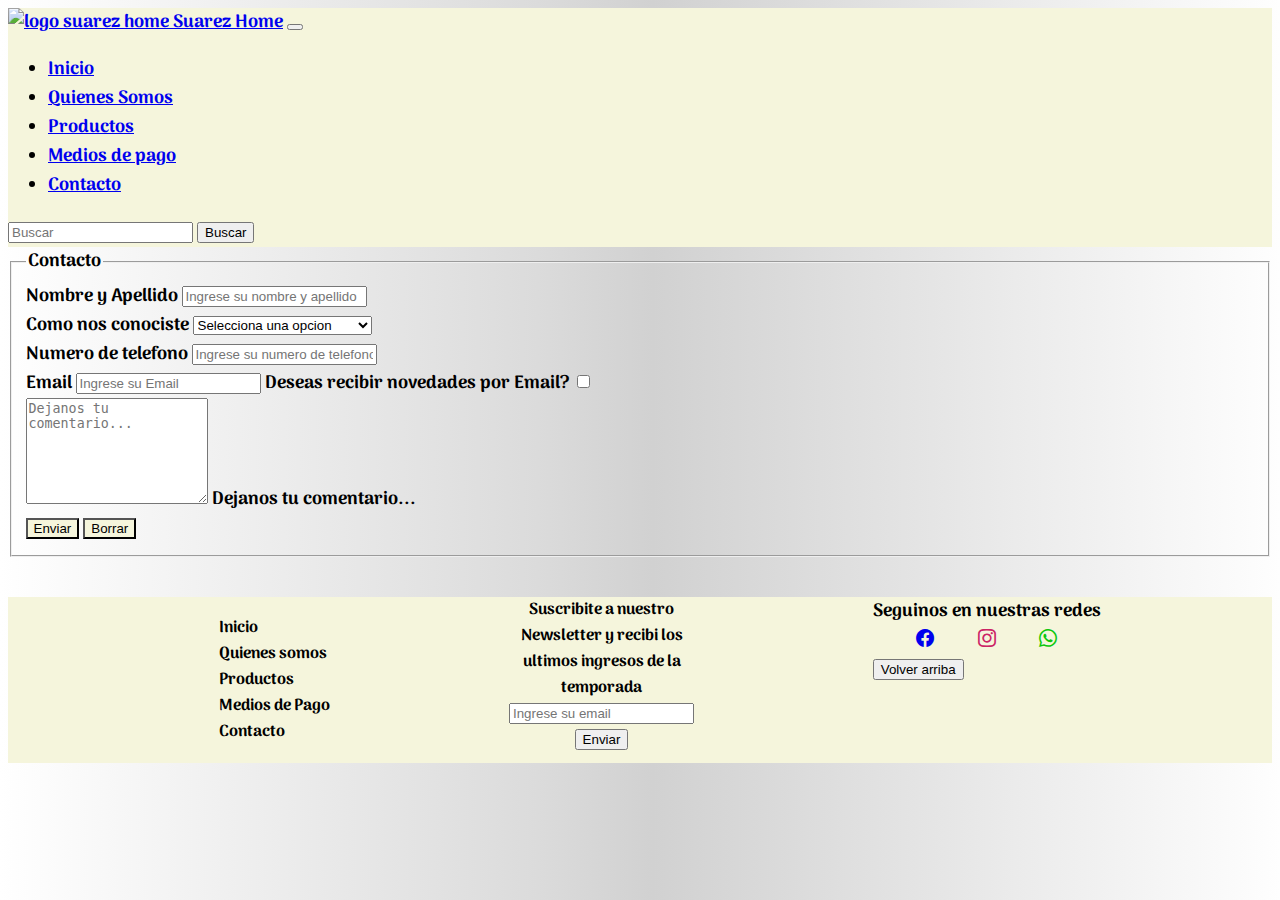
==== PAGES/contacto.html @ 912a1e44 "aplico bootstrap y responsive a todo el proyecto" ====
<!DOCTYPE html>
<html lang="en">
<head>
    <meta charset="UTF-8">
    <meta http-equiv="X-UA-Compatible" content="IE=edge">
    <meta name="viewport" content="width=device-width, initial-scale=1.0">
    <link href="https://cdn.jsdelivr.net/npm/bootstrap@5.2.0/dist/css/bootstrap.min.css" rel="stylesheet" integrity="sha384-gH2yIJqKdNHPEq0n4Mqa/HGKIhSkIHeL5AyhkYV8i59U5AR6csBvApHHNl/vI1Bx" crossorigin="anonymous">
    <link rel="stylesheet" href="https://cdn.jsdelivr.net/npm/bootstrap-icons@1.9.1/font/bootstrap-icons.css">
    <link rel="stylesheet" href="../style.css">
    <link rel="shortcut icon" href="../Imagenes/logo 2.jpg">
    <title>Contacto</title>
</head>
<body>
    <header>
        <nav class="navbar navbar-expand-lg bg-beige">
            <div class="container-fluid">
              <a class="navbar-brand"  href="../index.html"> <img src="../Imagenes/icon2.jpg"  width="60" height="60" alt="logo suarez home"> Suarez Home</a>
              <button class="navbar-toggler" type="button" data-bs-toggle="collapse" data-bs-target="#navbarSupportedContent" aria-controls="navbarSupportedContent" aria-expanded="false" aria-label="Toggle navigation">
                <span class="navbar-toggler-icon"></span>
              </button>
              <div class="collapse navbar-collapse" id="navbarSupportedContent">
                <ul class="navbar-nav me-auto mb-2 mb-lg-0">
                  <li class="nav-item">
                    <a class="nav-link active" aria-current="page" href="../index.html">Inicio</a>
                  </li>
                  <li class="nav-item">
                    <a class="nav-link" href="./quienes somos.html">Quienes Somos</a>
                  </li>
                  <li class="nav-item">
                    <a class="nav-link" href="./productos.html">Productos</a>
                  </li> 
                  <li class="nav-item">
                    <a class="nav-link" href="./medios de pago.html">Medios de pago</a>
                  </li>
                  <li class="nav-item">
                    <a class="nav-link" href="./contacto.html">Contacto</a>
                  </li>
                </ul>
                <form class="d-flex" role="search">
                  <input class="form-control me-2" type="search" placeholder="Buscar" aria-label="Buscar">
                  <button class="btn btn-outline-success" type="submit">Buscar</button>
                </form>
              </div>
            </div>
        </nav>
    
    </header> 
<main class="container">
    <form method="post">
        <fieldset>
          <legend class="mt-4 fs-3">Contacto</legend>
          <form class="row g-3 ">
            <div class="col-6 mt-4">
                <label for="inputAddress2" class="form-label">Nombre y Apellido</label>
                <input type="text" class="form-control fw-bold" id="inputAddress2" placeholder="Ingrese su nombre y apellido">
              </div>
              <div class="col-md-4 mt-4">
                <label for="inputState" class="form-label">Como nos conociste</label>
                <select id="inputState" class="form-select fw-bold">
                  <option selected>Selecciona una opcion</option>
                  <option>Redes</option>
                  <option>Recomendado por amigos</option>
                  <option>Otro</option>
                </select>
              </div>
              <div class="col-6 mt-4">
                <label for="inputAddress" class="form-label">Numero de telefono</label>
                <input type="text" class="form-control fw-bold " id="inputAddress" placeholder="Ingrese su numero de telefono">
              </div>
            <div class="col-md-6 mt-4">
              <label for="inputEmail4" class="form-label">Email</label>
              <input type="email" class="form-control fw-bold" id="inputEmail4" placeholder="Ingrese su Email">
              <label class="form-check-label" for="gridCheck">
                Deseas recibir novedades por Email?
              </label>
              <input class="form-check-input" type="checkbox" id="gridCheck">
            </div>
        
            <div class="col-8 mt-4 form-floating">
                <textarea class="form-control fw-bold " placeholder="Dejanos tu comentario..." id="floatingTextarea2" style="height: 100px"></textarea>
                <label for="floatingTextarea2"> Dejanos tu comentario...</label>
              </div>
            <div class="col-12">
              <button type="submit" class="btn bg-beige fw-bold mt-4">Enviar</button>
              <input class="btn bg-beige fw-bold mt-4" type="reset" value="Borrar">
            </div>
            
            
          </form>
        </fieldset>
    </form>
</main>

<footer class="footer">
    <ul>
    <li><a href="../index.html">Inicio</a></li>
    <li><a href="./quienes somos.html">Quienes somos</a></li>
    <li><a href="./productos.html">Productos</a></li>
    <li><a href="./medios de pago.html">Medios de Pago</a></li>
    <li><a href="./contacto.html">Contacto</a></li>
    </ul>
    <div class="footer-redes">Suscribite a nuestro Newsletter
                    y recibi los ultimos ingresos de la temporada
      <div class="input-group mb-3">
      <input type="text" class="form-control" placeholder="Ingrese su email" aria-label="Ingrese su email" aria-describedby="button-addon2">
      <button class="btn btn-outline-secondary" type="button" id="button-addon2">Enviar</button>
    </div>
    </div>
    <div class="logo-redes">
             Seguinos en nuestras redes 
    <div class="logos"> 
         <a href="https://es-la.facebook.com/" target="_blank"><i class="bi bi-facebook fs-4"></i></a>     
         <a href="https://instagram.com/suarez_home?igshid=YmMyMTA2M2Y=" target="_blank"><i class="bi bi-instagram fs-4"></i> </a>  
         <a href="https://api.whatsapp.com/send?phone=541122828166" target="_blank"><i class="bi bi-whatsapp fs-4"></i></a>         
    </div>      
        <a href="../PAGES/contacto.html" > <button type="button" class="btn btn-outline-secondary fw-bold">Volver arriba</button></a> 
    </div> 
  
    <div class="btn-whatsapp">
      <a href="https://api.whatsapp.com/send?phone=541122828166" target="_blank">
      <img src="http://s2.accesoperu.com/logos/btn_whatsapp.png" alt="">
      </a>
      </div>        
  </footer>
    
<script src="https://cdn.jsdelivr.net/npm/bootstrap@5.2.0/dist/js/bootstrap.bundle.min.js" integrity="sha384-A3rJD856KowSb7dwlZdYEkO39Gagi7vIsF0jrRAoQmDKKtQBHUuLZ9AsSv4jD4Xa" crossorigin="anonymous"></script>
<script src="https://unpkg.com/aos@2.3.1/dist/aos.js"></script>
<script>
AOS.init();
</script>

</body>
</html>
---- style.css ----
@import url('https://fonts.googleapis.com/css2?family=Arima:wght@300&display=swap');

body{
    font-family: 'Arima', cursive;
    font-weight: bold;
    font-size: large;
    background: linear-gradient(to right, rgba(255,255,255,1) 0%, rgba(219,219,219,1) 42%, rgba(209,209,209,1) 51%, rgba(254,254,254,1) 100%);
}

.bg-beige{
    background-color:beige ;
}
.img-carousel{
    width: 802px;
    height: 525px;
    margin-left: 280px;
    
  
}

.card img{
    width: 255px;
    height: 200px;

}

.lista li{
    list-style-type: none;
}


.bi-instagram{
    color: #cc2366;
}
 .bi-whatsapp{
    color: rgb(13, 199, 13);
 }

 .btn-whatsapp {
    display:block;
    width:70px;
    height:70px;
    color#fff;
    position: fixed;
    right:20px;
    bottom:20px;
    border-radius:50%;
    line-height:80px;
    text-align:center;
    z-index:999;}

.btn-whatsapp{
    transition: height 2s, width 1s;
}

.btn-whatsapp:hover{  
    width: 100px;
    height: 100px;

}

footer{
    background-color: beige;
    margin-top: 40px;
    display: flex;
    justify-content: space-evenly;
}
footer ul li{
    list-style-type: none;
}

footer ul li a{
    
    text-decoration: none;
    color: #000000;
    font-size: medium;
    white-space: 400px;
    display: flex;
    flex-direction: column;
}

.footer-redes{
    text-align: center;
    font-size: medium;
    display: flex;
    flex-direction: column;
    flex-wrap: ;
    width: 200px;
}

.logo-redes{
    display: flex;
    flex-direction: column;
    margin-bottom: 20px;
}
.logos{
    display: flex;
    flex-direction: row;
    justify-content: space-evenly;
}

/* styles quienes somos */

.parrafos-qs{
    padding: 30px;
}



/* Styles medios de pago */

.title-mp{
    margin-top: 100px;
    margin-bottom: 50px;
}

.imagen-mp{
margin-top: 50px;
border-radius: 10px;

}



@media screen and (max-width:768px){
.bg-beige{
    background-color: rgb(255, 255, 198);
    }
.img-carousel{margin-top: 30px;
    margin-left: 150px;
    width: 450px;
    height: 350px;
    }
.footer{
    background-color: rgb(255, 255, 198);
    }
}


@media screen and (max-width:480px){
.bg-beige{
    background-color: rgb(255, 255, 198);
    }
.img-carousel{margin-top: 30px;
    margin-left: 20px; 
    width: 450px;
    height: 350px;
}
.logo-redes{
    font-size: 15px;
}
.footer{
    background-color: rgb(255, 255, 198);
}
}
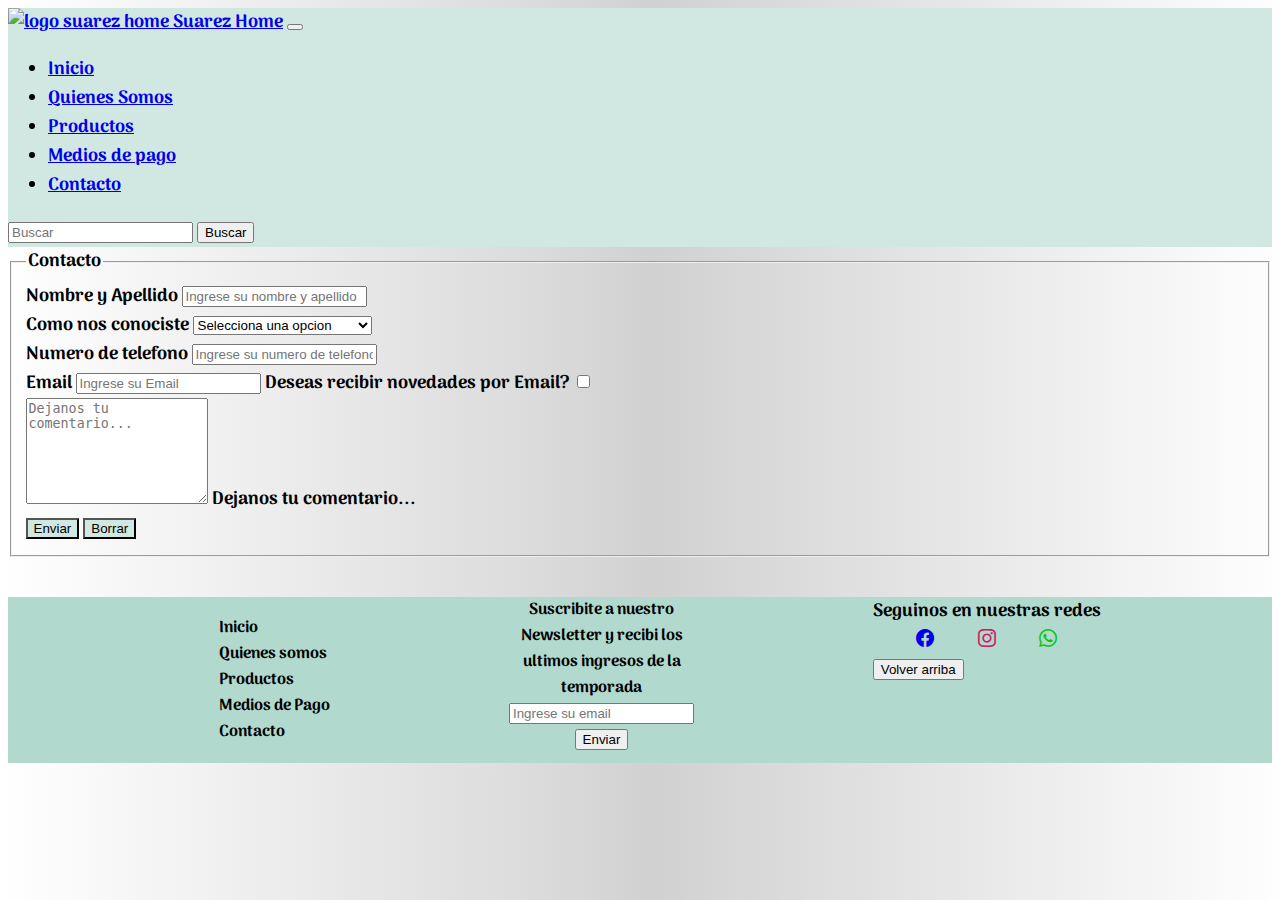
==== commit 364d947d: "modifico y preparo para la segunda entrega del pr final" ====
--- a/PAGES/contacto.html
+++ b/PAGES/contacto.html
@@ -6,13 +6,13 @@
     <meta name="viewport" content="width=device-width, initial-scale=1.0">
     <link href="https://cdn.jsdelivr.net/npm/bootstrap@5.2.0/dist/css/bootstrap.min.css" rel="stylesheet" integrity="sha384-gH2yIJqKdNHPEq0n4Mqa/HGKIhSkIHeL5AyhkYV8i59U5AR6csBvApHHNl/vI1Bx" crossorigin="anonymous">
     <link rel="stylesheet" href="https://cdn.jsdelivr.net/npm/bootstrap-icons@1.9.1/font/bootstrap-icons.css">
-    <link rel="stylesheet" href="../style.css">
+    <link rel="stylesheet" href="../css/style.css">
     <link rel="shortcut icon" href="../Imagenes/logo 2.jpg">
     <title>Contacto</title>
 </head>
 <body>
     <header>
-        <nav class="navbar navbar-expand-lg bg-beige">
+        <nav id="arriba" class="navbar navbar-expand-lg bg-beige">
             <div class="container-fluid">
               <a class="navbar-brand"  href="../index.html"> <img src="../Imagenes/icon2.jpg"  width="60" height="60" alt="logo suarez home"> Suarez Home</a>
               <button class="navbar-toggler" type="button" data-bs-toggle="collapse" data-bs-target="#navbarSupportedContent" aria-controls="navbarSupportedContent" aria-expanded="false" aria-label="Toggle navigation">
@@ -24,13 +24,13 @@
                     <a class="nav-link active" aria-current="page" href="../index.html">Inicio</a>
                   </li>
                   <li class="nav-item">
-                    <a class="nav-link" href="./quienes somos.html">Quienes Somos</a>
+                    <a class="nav-link" href="./quienes_somos.html">Quienes Somos</a>
                   </li>
                   <li class="nav-item">
                     <a class="nav-link" href="./productos.html">Productos</a>
                   </li> 
                   <li class="nav-item">
-                    <a class="nav-link" href="./medios de pago.html">Medios de pago</a>
+                    <a class="nav-link" href="./medios_de_pago.html">Medios de pago</a>
                   </li>
                   <li class="nav-item">
                     <a class="nav-link" href="./contacto.html">Contacto</a>
@@ -94,9 +94,9 @@
 <footer class="footer">
     <ul>
     <li><a href="../index.html">Inicio</a></li>
-    <li><a href="./quienes somos.html">Quienes somos</a></li>
+    <li><a href="./quienes_somos.html">Quienes somos</a></li>
     <li><a href="./productos.html">Productos</a></li>
-    <li><a href="./medios de pago.html">Medios de Pago</a></li>
+    <li><a href="./medios_de_pago.html">Medios de Pago</a></li>
     <li><a href="./contacto.html">Contacto</a></li>
     </ul>
     <div class="footer-redes">Suscribite a nuestro Newsletter
@@ -113,7 +113,7 @@
          <a href="https://instagram.com/suarez_home?igshid=YmMyMTA2M2Y=" target="_blank"><i class="bi bi-instagram fs-4"></i> </a>  
          <a href="https://api.whatsapp.com/send?phone=541122828166" target="_blank"><i class="bi bi-whatsapp fs-4"></i></a>         
     </div>      
-        <a href="../PAGES/contacto.html" > <button type="button" class="btn btn-outline-secondary fw-bold">Volver arriba</button></a> 
+        <a href="#arriba" > <button type="button" class="btn btn-outline-secondary fw-bold">Volver arriba</button></a> 
     </div> 
   
     <div class="btn-whatsapp">
--- a/css/style.css
+++ b/css/style.css
@@ -0,0 +1,156 @@
+@import url('https://fonts.googleapis.com/css2?family=Arima:wght@300&display=swap');
+
+body{
+    font-family: 'Arima', cursive;
+    font-weight: bold;
+    font-size: large;
+    background: linear-gradient(to right, rgba(255,255,255,1) 0%, rgba(219,219,219,1) 42%, rgba(209,209,209,1) 51%, rgba(254,254,254,1) 100%);
+}
+
+.bg-beige{
+    background-color: #D0E8E1 ;
+}
+.img-carousel{
+    width: 802px;
+    height: 525px;
+    margin-left: 280px; 
+}
+
+.card img{
+    width: 255px;
+    height: 200px;
+
+}
+
+.lista li{
+    list-style-type: none;
+}
+
+
+.bi-instagram{
+    color: #cc2366;
+}
+ .bi-whatsapp{
+    color: rgb(13, 199, 13);
+ }
+
+ .btn-whatsapp {
+    display:block;
+    width:70px;
+    height:70px;
+    color#fff;
+    position: fixed;
+    right:20px;
+    bottom:20px;
+    border-radius:50%;
+    line-height:80px;
+    text-align:center;
+    z-index:999;}
+
+.btn-whatsapp{
+    transition: height 2s, width 1s;
+}
+
+.btn-whatsapp:hover{  
+    width: 100px;
+    height: 100px;
+
+}
+
+footer{
+    background-color: #B1D9CD;
+    margin-top: 40px;
+    display: flex;
+    justify-content: space-evenly;
+}
+footer ul li{
+    list-style-type: none;
+}
+
+footer ul li a{
+    
+    text-decoration: none;
+    color: #000000;
+    font-size: medium;
+    white-space: 400px;
+    display: flex;
+    flex-direction: column;
+}
+
+.footer-redes{
+    text-align: center;
+    font-size: medium;
+    display: flex;
+    flex-direction: column;
+    flex-wrap: ;
+    width: 200px;
+}
+
+.logo-redes{
+    display: flex;
+    flex-direction: column;
+    margin-bottom: 20px;
+}
+.logos{
+    display: flex;
+    flex-direction: row;
+    justify-content: space-evenly;
+}
+
+/* styles quienes somos */
+
+.parrafos-qs{
+    padding: 30px;
+}
+
+
+
+/* Styles medios de pago */
+
+.title-mp{
+    margin-top: 100px;
+    margin-bottom: 50px;
+}
+
+.imagen-mp{
+margin-top: 50px;
+border-radius: 10px;
+
+}
+
+
+
+@media screen and (max-width:768px)and (min-width:500px){
+.bg-beige{
+    background-color:  #D0E8E1;
+    }
+.img-carousel{
+    margin-top: 30px;
+    margin-left: 150px;
+    width: 450px;
+    height: 350px;
+    }
+
+.footer{
+    background-color:#B1D9CD ;
+    }
+}
+
+
+@media screen and (max-width:500px){
+.bg-beige{
+    background-color:  #D0E8E1;
+    }
+.img-carousel{
+    margin-top: 30px;
+    margin-left: 25px; 
+    width: 430px;
+    height: 350px;
+}
+.logo-redes{
+    font-size: 15px;
+}
+.footer{
+    background-color:#B1D9CD; 
+}
+}